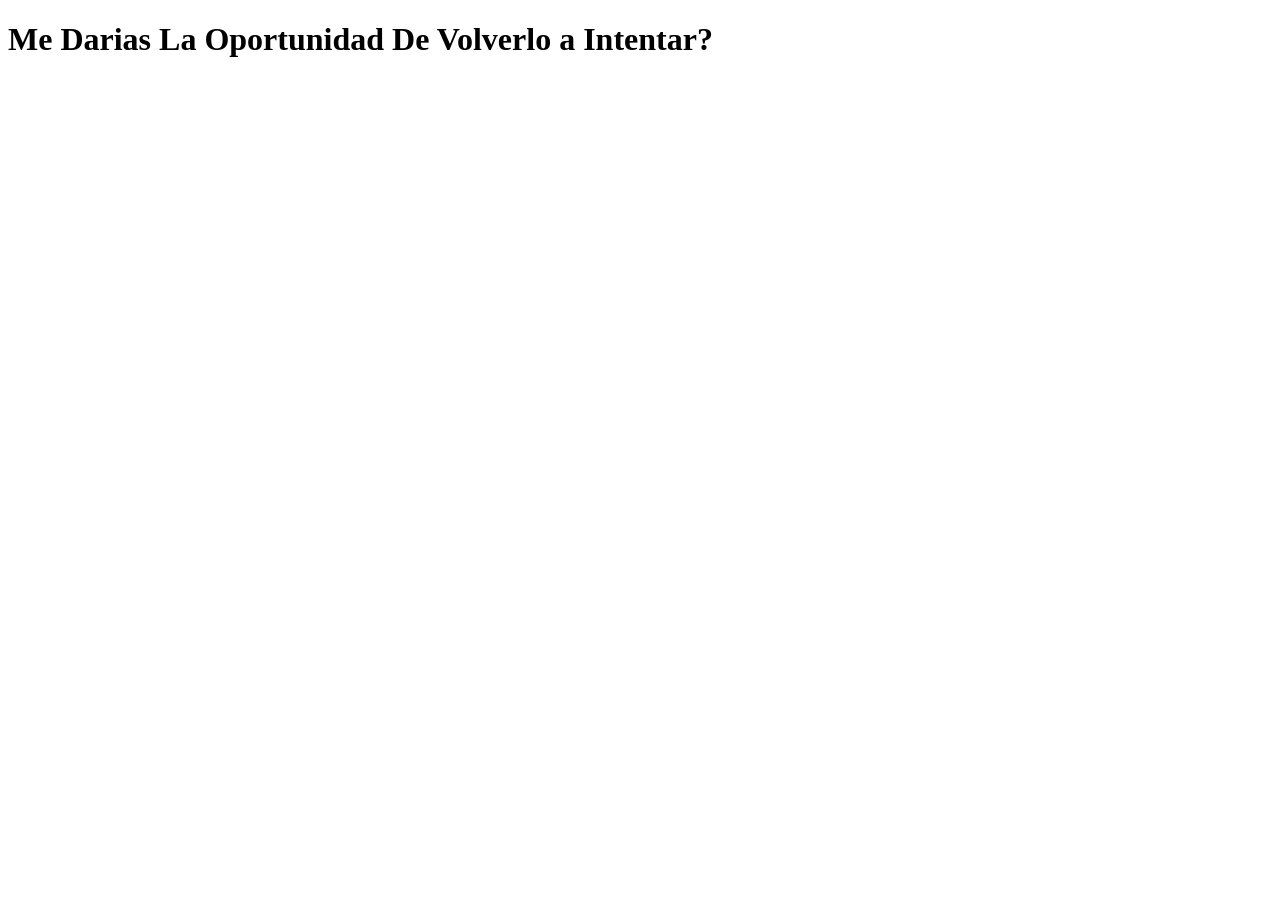
==== flower.html @ af06d71d "initial commit" ====
<!DOCTYPE html>
<html lang="es">
  <head>
    <meta charset="UTF-8" />
    <meta http-equiv="X-UA-Compatible" content="IE=edge" />
    <meta name="viewport" content="width=device-width, initial-scale=1.0" />
    <link rel="stylesheet" href="css/main.css" />
    <link rel="icon" href="img/flowers.png" type="image/x-icon" />
    <title>Jazmin</title>
  </head>
  <body class="container">
    <audio src="sound/algo así (remix) - paopao, Mora (video oficial).mp3" autoplay></audio>
    <div id="lyrics">
     
    </div>
    <h1 class="titulo">Me Darias La Oportunidad De Volverlo a Intentar?</h1>
  
    <div class="night"></div>
    <div class="flowers">
      <div class="flower flower--1">
        <div class="flower__leafs flower__leafs--1">
          <div class="flower__leaf flower__leaf--1"></div>
          <div class="flower__leaf flower__leaf--2"></div>
          <div class="flower__leaf flower__leaf--3"></div>
          <div class="flower__leaf flower__leaf--4"></div>
          <div class="flower__white-circle"></div>

          <div class="flower__light flower__light--1"></div>
          <div class="flower__light flower__light--2"></div>
          <div class="flower__light flower__light--3"></div>
          <div class="flower__light flower__light--4"></div>
          <div class="flower__light flower__light--5"></div>
          <div class="flower__light flower__light--6"></div>
          <div class="flower__light flower__light--7"></div>
          <div class="flower__light flower__light--8"></div>
        </div>
        <div class="flower__line">
          <div class="flower__line__leaf flower__line__leaf--1"></div>
          <div class="flower__line__leaf flower__line__leaf--2"></div>
          <div class="flower__line__leaf flower__line__leaf--3"></div>
          <div class="flower__line__leaf flower__line__leaf--4"></div>
          <div class="flower__line__leaf flower__line__leaf--5"></div>
          <div class="flower__line__leaf flower__line__leaf--6"></div>
        </div>
      </div>

      <div class="flower flower--2">
        <div class="flower__leafs flower__leafs--2">
          <div class="flower__leaf flower__leaf--1"></div>
          <div class="flower__leaf flower__leaf--2"></div>
          <div class="flower__leaf flower__leaf--3"></div>
          <div class="flower__leaf flower__leaf--4"></div>
          <div class="flower__white-circle"></div>

          <div class="flower__light flower__light--1"></div>
          <div class="flower__light flower__light--2"></div>
          <div class="flower__light flower__light--3"></div>
          <div class="flower__light flower__light--4"></div>
          <div class="flower__light flower__light--5"></div>
          <div class="flower__light flower__light--6"></div>
          <div class="flower__light flower__light--7"></div>
          <div class="flower__light flower__light--8"></div>
        </div>
        <div class="flower__line">
          <div class="flower__line__leaf flower__line__leaf--1"></div>
          <div class="flower__line__leaf flower__line__leaf--2"></div>
          <div class="flower__line__leaf flower__line__leaf--3"></div>
          <div class="flower__line__leaf flower__line__leaf--4"></div>
        </div>
      </div>

      <div class="flower flower--3">
        <div class="flower__leafs flower__leafs--3">
          <div class="flower__leaf flower__leaf--1"></div>
          <div class="flower__leaf flower__leaf--2"></div>
          <div class="flower__leaf flower__leaf--3"></div>
          <div class="flower__leaf flower__leaf--4"></div>
          <div class="flower__white-circle"></div>

          <div class="flower__light flower__light--1"></div>
          <div class="flower__light flower__light--2"></div>
          <div class="flower__light flower__light--3"></div>
          <div class="flower__light flower__light--4"></div>
          <div class="flower__light flower__light--5"></div>
          <div class="flower__light flower__light--6"></div>
          <div class="flower__light flower__light--7"></div>
          <div class="flower__light flower__light--8"></div>
        </div>
        <div class="flower__line">
          <div class="flower__line__leaf flower__line__leaf--1"></div>
          <div class="flower__line__leaf flower__line__leaf--2"></div>
          <div class="flower__line__leaf flower__line__leaf--3"></div>
          <div class="flower__line__leaf flower__line__leaf--4"></div>
        </div>
      </div>

      <div class="grow-ans" style="--d: 1.2s">
        <div class="flower__g-long">
          <div class="flower__g-long__top"></div>
          <div class="flower__g-long__bottom"></div>
        </div>
      </div>

      <div class="growing-grass">
        <div class="flower__grass flower__grass--1">
          <div class="flower__grass--top"></div>
          <div class="flower__grass--bottom"></div>
          <div class="flower__grass__leaf flower__grass__leaf--1"></div>
          <div class="flower__grass__leaf flower__grass__leaf--2"></div>
          <div class="flower__grass__leaf flower__grass__leaf--3"></div>
          <div class="flower__grass__leaf flower__grass__leaf--4"></div>
          <div class="flower__grass__leaf flower__grass__leaf--5"></div>
          <div class="flower__grass__leaf flower__grass__leaf--6"></div>
          <div class="flower__grass__leaf flower__grass__leaf--7"></div>
          <div class="flower__grass__leaf flower__grass__leaf--8"></div>
          <div class="flower__grass__overlay"></div>
        </div>
      </div>

      <div class="growing-grass">
        <div class="flower__grass flower__grass--2">
          <div class="flower__grass--top"></div>
          <div class="flower__grass--bottom"></div>
          <div class="flower__grass__leaf flower__grass__leaf--1"></div>
          <div class="flower__grass__leaf flower__grass__leaf--2"></div>
          <div class="flower__grass__leaf flower__grass__leaf--3"></div>
          <div class="flower__grass__leaf flower__grass__leaf--4"></div>
          <div class="flower__grass__leaf flower__grass__leaf--5"></div>
          <div class="flower__grass__leaf flower__grass__leaf--6"></div>
          <div class="flower__grass__leaf flower__grass__leaf--7"></div>
          <div class="flower__grass__leaf flower__grass__leaf--8"></div>
          <div class="flower__grass__overlay"></div>
        </div>
      </div>

      <div class="grow-ans" style="--d: 2.4s">
        <div class="flower__g-right flower__g-right--1">
          <div class="leaf"></div>
        </div>
      </div>

      <div class="grow-ans" style="--d: 2.8s">
        <div class="flower__g-right flower__g-right--2">
          <div class="leaf"></div>
        </div>
      </div>

      <div class="grow-ans" style="--d: 2.8s">
        <div class="flower__g-front">
          <div
            class="flower__g-front__leaf-wrapper flower__g-front__leaf-wrapper--1"
          >
            <div class="flower__g-front__leaf"></div>
          </div>
          <div
            class="flower__g-front__leaf-wrapper flower__g-front__leaf-wrapper--2"
          >
            <div class="flower__g-front__leaf"></div>
          </div>
          <div
            class="flower__g-front__leaf-wrapper flower__g-front__leaf-wrapper--3"
          >
            <div class="flower__g-front__leaf"></div>
          </div>
          <div
            class="flower__g-front__leaf-wrapper flower__g-front__leaf-wrapper--4"
          >
            <div class="flower__g-front__leaf"></div>
          </div>
          <div
            class="flower__g-front__leaf-wrapper flower__g-front__leaf-wrapper--5"
          >
            <div class="flower__g-front__leaf"></div>
          </div>
          <div
            class="flower__g-front__leaf-wrapper flower__g-front__leaf-wrapper--6"
          >
            <div class="flower__g-front__leaf"></div>
          </div>
          <div
            class="flower__g-front__leaf-wrapper flower__g-front__leaf-wrapper--7"
          >
            <div class="flower__g-front__leaf"></div>
          </div>
          <div
            class="flower__g-front__leaf-wrapper flower__g-front__leaf-wrapper--8"
          >
            <div class="flower__g-front__leaf"></div>
          </div>
          <div class="flower__g-front__line"></div>
        </div>
      </div>

      <div class="grow-ans" style="--d: 3.2s">
        <div class="flower__g-fr">
          <div class="leaf"></div>
          <div class="flower__g-fr__leaf flower__g-fr__leaf--1"></div>
          <div class="flower__g-fr__leaf flower__g-fr__leaf--2"></div>
          <div class="flower__g-fr__leaf flower__g-fr__leaf--3"></div>
          <div class="flower__g-fr__leaf flower__g-fr__leaf--4"></div>
          <div class="flower__g-fr__leaf flower__g-fr__leaf--5"></div>
          <div class="flower__g-fr__leaf flower__g-fr__leaf--6"></div>
          <div class="flower__g-fr__leaf flower__g-fr__leaf--7"></div>
          <div class="flower__g-fr__leaf flower__g-fr__leaf--8"></div>
        </div>
      </div>

      <div class="long-g long-g--0">
        <div class="grow-ans" style="--d: 3s">
          <div class="leaf leaf--0"></div>
        </div>
        <div class="grow-ans" style="--d: 2.2s">
          <div class="leaf leaf--1"></div>
        </div>
        <div class="grow-ans" style="--d: 3.4s">
          <div class="leaf leaf--2"></div>
        </div>
        <div class="grow-ans" style="--d: 3.6s">
          <div class="leaf leaf--3"></div>
        </div>
      </div>

      <div class="long-g long-g--1">
        <div class="grow-ans" style="--d: 3.6s">
          <div class="leaf leaf--0"></div>
        </div>
        <div class="grow-ans" style="--d: 3.8s">
          <div class="leaf leaf--1"></div>
        </div>
        <div class="grow-ans" style="--d: 4s">
          <div class="leaf leaf--2"></div>
        </div>
        <div class="grow-ans" style="--d: 4.2s">
          <div class="leaf leaf--3"></div>
        </div>
      </div>

      <div class="long-g long-g--2">
        <div class="grow-ans" style="--d: 4s">
          <div class="leaf leaf--0"></div>
        </div>
        <div class="grow-ans" style="--d: 4.2s">
          <div class="leaf leaf--1"></div>
        </div>
        <div class="grow-ans" style="--d: 4.4s">
          <div class="leaf leaf--2"></div>
        </div>
        <div class="grow-ans" style="--d: 4.6s">
          <div class="leaf leaf--3"></div>
        </div>
      </div>

      <div class="long-g long-g--3">
        <div class="grow-ans" style="--d: 4s">
          <div class="leaf leaf--0"></div>
        </div>
        <div class="grow-ans" style="--d: 4.2s">
          <div class="leaf leaf--1"></div>
        </div>
        <div class="grow-ans" style="--d: 3s">
          <div class="leaf leaf--2"></div>
        </div>
        <div class="grow-ans" style="--d: 3.6s">
          <div class="leaf leaf--3"></div>
        </div>
      </div>

      <div class="long-g long-g--4">
        <div class="grow-ans" style="--d: 4s">
          <div class="leaf leaf--0"></div>
        </div>
        <div class="grow-ans" style="--d: 4.2s">
          <div class="leaf leaf--1"></div>
        </div>
        <div class="grow-ans" style="--d: 3s">
          <div class="leaf leaf--2"></div>
        </div>
        <div class="grow-ans" style="--d: 3.6s">
          <div class="leaf leaf--3"></div>
        </div>
      </div>

      <div class="long-g long-g--5">
        <div class="grow-ans" style="--d: 4s">
          <div class="leaf leaf--0"></div>
        </div>
        <div class="grow-ans" style="--d: 4.2s">
          <div class="leaf leaf--1"></div>
        </div>
        <div class="grow-ans" style="--d: 3s">
          <div class="leaf leaf--2"></div>
        </div>
        <div class="grow-ans" style="--d: 3.6s">
          <div class="leaf leaf--3"></div>
        </div>
      </div>

      <div class="long-g long-g--6">
        <div class="grow-ans" style="--d: 4.2s">
          <div class="leaf leaf--0"></div>
        </div>
        <div class="grow-ans" style="--d: 4.4s">
          <div class="leaf leaf--1"></div>
        </div>
        <div class="grow-ans" style="--d: 4.6s">
          <div class="leaf leaf--2"></div>
        </div>
        <div class="grow-ans" style="--d: 4.8s">
          <div class="leaf leaf--3"></div>
        </div>
      </div>

      <div class="long-g long-g--7">
        <div class="grow-ans" style="--d: 3s">
          <div class="leaf leaf--0"></div>
        </div>
        <div class="grow-ans" style="--d: 3.2s">
          <div class="leaf leaf--1"></div>
        </div>
        <div class="grow-ans" style="--d: 3.5s">
          <div class="leaf leaf--2"></div>
        </div>
        <div class="grow-ans" style="--d: 3.6s">
          <div class="leaf leaf--3"></div>
        </div>
      </div>
    </div>
    <script src="anim.js"></script>
    <script src="main.js"></script>
  </body>
</html>
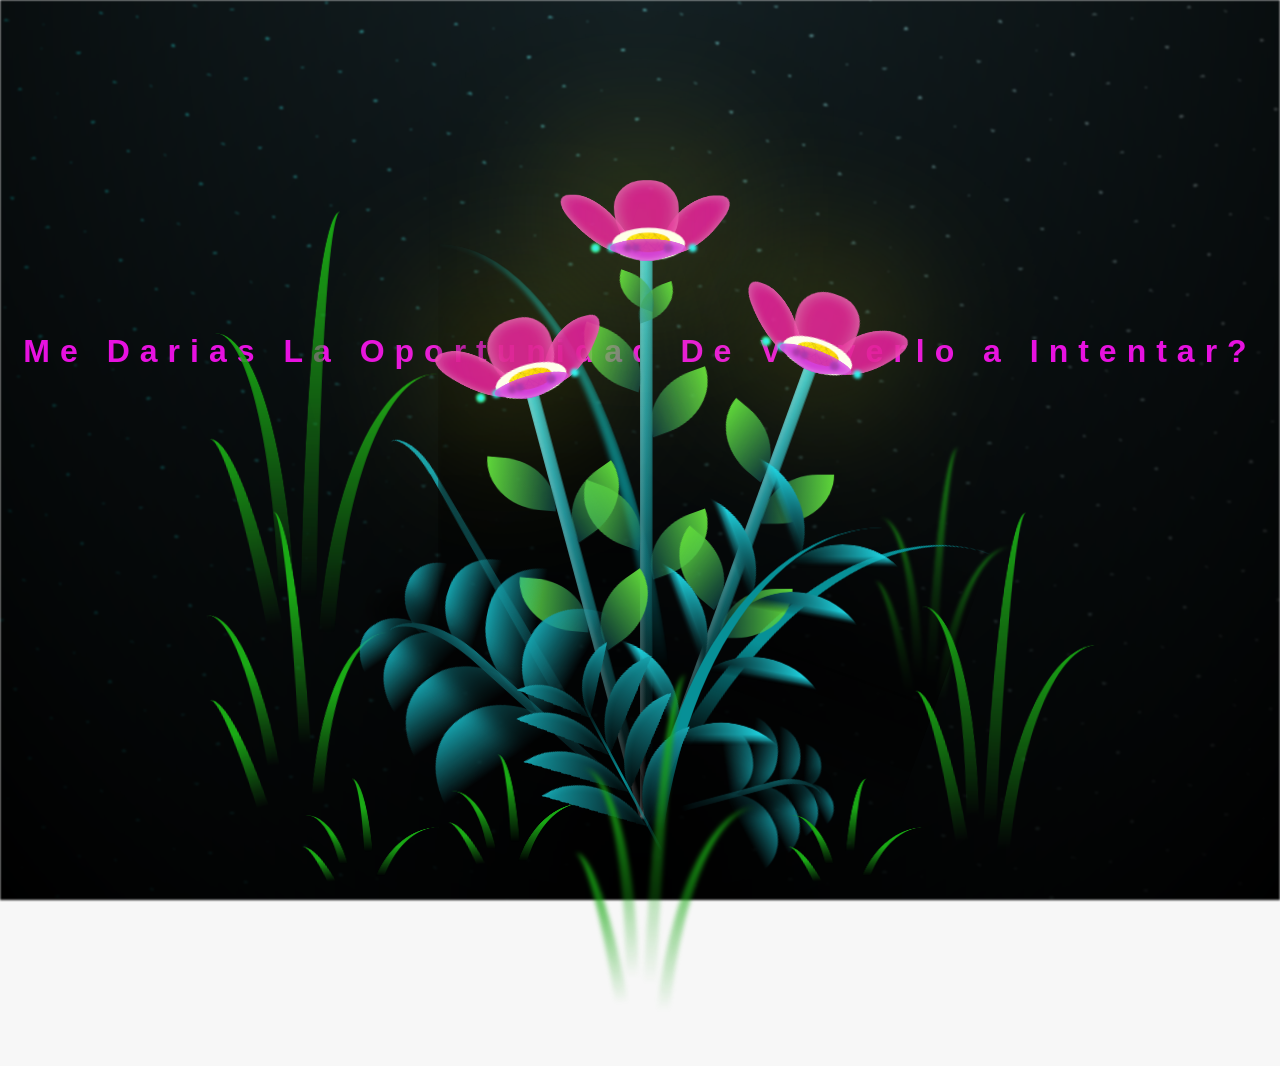
==== commit bb02d7ad: "Jaz" ====
--- a/flower.html
+++ b/flower.html
@@ -4,7 +4,7 @@
     <meta charset="UTF-8" />
     <meta http-equiv="X-UA-Compatible" content="IE=edge" />
     <meta name="viewport" content="width=device-width, initial-scale=1.0" />
-    <link rel="stylesheet" href="css/main.css" />
+    <link rel="stylesheet" href="main.css" />
     <link rel="icon" href="img/flowers.png" type="image/x-icon" />
     <title>Jazmin</title>
   </head>
--- a/main.css
+++ b/main.css
@@ -0,0 +1,1659 @@
+*,
+*::after,
+*::before {
+  padding: 0;
+  margin: 0;
+  box-sizing: border-box;
+}
+
+:root {
+  --dark-color: #000;
+}
+
+body {
+  display: flex;
+  align-items: flex-end;
+  justify-content: center;
+  min-height: 100vh;
+  background-color: var(--dark-color);
+  overflow: hidden;
+  perspective: 1000px;
+}
+
+#lyrics {
+  font-size: 28px;
+  font-family: "Franklin Gothic Medium", "Arial Narrow", Arial, sans-serif;
+  color: white;
+  position: absolute;
+  margin-bottom: 20%;
+  z-index: 1;
+  font-weight: bold;
+  letter-spacing: 4px;
+}
+@media only screen and (max-width: 600px) {
+  /* Estilos específicos para dispositivos con un ancho máximo de 600px */
+  #lyrics {
+      font-size: 14px; /* Reduce el tamaño del texto para dispositivos más pequeños */
+      margin-bottom: 530px;
+      letter-spacing: 3px;
+  }
+
+}
+.titulo {
+  margin-bottom: 525px;
+  font-family: "Arial Narrow", Arial, sans-serif;
+  color: rgb(231, 17, 224);
+  position: absolute;
+  font-weight: bold;
+  letter-spacing: 10px;
+  opacity: 0;
+  animation: fadeIn 3s ease-in-out forwards;
+  text-align: center;
+}
+@keyframes fadeIn {
+  from {
+    opacity: 0;
+  }
+  to {
+    opacity: 1;
+  }
+}
+
+.night {
+  z-index: -1;
+  position: absolute;
+  left: 50%;
+  top: 0;
+  transform: translateX(-50%);
+  width: 100%;
+  height: 100%;
+  filter: blur(0.1vmin);
+  background-image: radial-gradient(
+      ellipse at top,
+      transparent 0%,
+      var(--dark-color)
+    ),
+    radial-gradient(
+      ellipse at bottom,
+      var(--dark-color),
+      rgba(145, 233, 255, 0.2)
+    ),
+    repeating-linear-gradient(
+      220deg,
+      rgb(0, 0, 0) 0px,
+      rgb(0, 0, 0) 19px,
+      transparent 19px,
+      transparent 22px
+    ),
+    repeating-linear-gradient(
+      189deg,
+      rgb(0, 0, 0) 0px,
+      rgb(0, 0, 0) 19px,
+      transparent 19px,
+      transparent 22px
+    ),
+    repeating-linear-gradient(
+      148deg,
+      rgb(0, 0, 0) 0px,
+      rgb(0, 0, 0) 19px,
+      transparent 19px,
+      transparent 22px
+    ),
+    linear-gradient(90deg, rgb(0, 255, 250), rgb(240, 240, 240));
+}
+
+.flowers {
+  position: relative;
+  transform: scale(0.9);
+  /*margin-bottom: 100px;
+  */
+}
+
+@media only screen and (max-width: 600px) {
+  /* Estilos específicos para dispositivos con un ancho máximo de 600px */
+.flowers {
+      font-size: 14px;
+      margin-bottom: 35%;
+      letter-spacing: 3px;
+      transform: scale(1.0);
+}
+
+}
+
+.flower {
+  position: absolute;
+  bottom: 10vmin;
+  transform-origin: bottom center;
+  z-index: 10;
+  --fl-speed: 0.8s;
+}
+.flower--1 {
+  -webkit-animation: moving-flower-1 4s linear infinite;
+  animation: moving-flower-1 4s linear infinite;
+}
+.flower--1 .flower__line {
+  height: 70vmin;
+  -webkit-animation-delay: 0.3s;
+  animation-delay: 0.3s;
+}
+.flower--1 .flower__line__leaf--1 {
+  -webkit-animation: blooming-leaf-right var(--fl-speed) 1.6s backwards;
+  animation: blooming-leaf-right var(--fl-speed) 1.6s backwards;
+}
+.flower--1 .flower__line__leaf--2 {
+  -webkit-animation: blooming-leaf-right var(--fl-speed) 1.4s backwards;
+  animation: blooming-leaf-right var(--fl-speed) 1.4s backwards;
+}
+.flower--1 .flower__line__leaf--3 {
+  -webkit-animation: blooming-leaf-left var(--fl-speed) 1.2s backwards;
+  animation: blooming-leaf-left var(--fl-speed) 1.2s backwards;
+}
+.flower--1 .flower__line__leaf--4 {
+  -webkit-animation: blooming-leaf-left var(--fl-speed) 1s backwards;
+  animation: blooming-leaf-left var(--fl-speed) 1s backwards;
+}
+.flower--1 .flower__line__leaf--5 {
+  -webkit-animation: blooming-leaf-right var(--fl-speed) 1.8s backwards;
+  animation: blooming-leaf-right var(--fl-speed) 1.8s backwards;
+}
+.flower--1 .flower__line__leaf--6 {
+  -webkit-animation: blooming-leaf-left var(--fl-speed) 2s backwards;
+  animation: blooming-leaf-left var(--fl-speed) 2s backwards;
+}
+.flower--2 {
+  left: 50%;
+  transform: rotate(20deg);
+  -webkit-animation: moving-flower-2 4s linear infinite;
+  animation: moving-flower-2 4s linear infinite;
+}
+.flower--2 .flower__line {
+  height: 60vmin;
+  -webkit-animation-delay: 0.6s;
+  animation-delay: 0.6s;
+}
+.flower--2 .flower__line__leaf--1 {
+  -webkit-animation: blooming-leaf-right var(--fl-speed) 1.9s backwards;
+  animation: blooming-leaf-right var(--fl-speed) 1.9s backwards;
+}
+.flower--2 .flower__line__leaf--2 {
+  -webkit-animation: blooming-leaf-right var(--fl-speed) 1.7s backwards;
+  animation: blooming-leaf-right var(--fl-speed) 1.7s backwards;
+}
+.flower--2 .flower__line__leaf--3 {
+  -webkit-animation: blooming-leaf-left var(--fl-speed) 1.5s backwards;
+  animation: blooming-leaf-left var(--fl-speed) 1.5s backwards;
+}
+.flower--2 .flower__line__leaf--4 {
+  -webkit-animation: blooming-leaf-left var(--fl-speed) 1.3s backwards;
+  animation: blooming-leaf-left var(--fl-speed) 1.3s backwards;
+}
+.flower--3 {
+  left: 50%;
+  transform: rotate(-15deg);
+  -webkit-animation: moving-flower-3 4s linear infinite;
+  animation: moving-flower-3 4s linear infinite;
+}
+.flower--3 .flower__line {
+  -webkit-animation-delay: 0.9s;
+  animation-delay: 0.9s;
+}
+.flower--3 .flower__line__leaf--1 {
+  -webkit-animation: blooming-leaf-right var(--fl-speed) 2.5s backwards;
+  animation: blooming-leaf-right var(--fl-speed) 2.5s backwards;
+}
+.flower--3 .flower__line__leaf--2 {
+  -webkit-animation: blooming-leaf-right var(--fl-speed) 2.3s backwards;
+  animation: blooming-leaf-right var(--fl-speed) 2.3s backwards;
+}
+.flower--3 .flower__line__leaf--3 {
+  -webkit-animation: blooming-leaf-left var(--fl-speed) 2.1s backwards;
+  animation: blooming-leaf-left var(--fl-speed) 2.1s backwards;
+}
+.flower--3 .flower__line__leaf--4 {
+  -webkit-animation: blooming-leaf-left var(--fl-speed) 1.9s backwards;
+  animation: blooming-leaf-left var(--fl-speed) 1.9s backwards;
+}
+.flower__leafs {
+  position: relative;
+  -webkit-animation: blooming-flower 2s backwards;
+  animation: blooming-flower 2s backwards;
+}
+.flower__leafs--1 {
+  -webkit-animation-delay: 1.1s;
+  animation-delay: 1.1s;
+}
+.flower__leafs--2 {
+  -webkit-animation-delay: 1.4s;
+  animation-delay: 1.4s;
+}
+.flower__leafs--3 {
+  -webkit-animation-delay: 1.7s;
+  animation-delay: 1.7s;
+}
+.flower__leafs::after {
+  content: "";
+  position: absolute;
+  left: 0;
+  top: 0;
+  transform: translate(-50%, -100%);
+  width: 8vmin;
+  height: 8vmin;
+  background-color: #f9fd25;
+  /* background-color: #fd2525; */
+  filter: blur(10vmin);
+}
+.flower__leaf {
+  position: absolute;
+  bottom: 0;
+  left: 50%;
+  width: 8vmin;
+  height: 11vmin;
+  border-radius: 51% 49% 47% 53%/44% 45% 55% 69%;
+  background-color: #253bfd;
+  background-color: #e00ea1;
+  transform-origin: bottom center;
+  opacity: 0.9;
+  box-shadow: inset 0 0 2vmin rgba(255, 255, 255, 0.5);
+}
+.flower__leaf--1 {
+  transform: translate(-10%, 1%) rotateY(40deg) rotateX(-50deg);
+}
+.flower__leaf--2 {
+  transform: translate(-50%, -4%) rotateX(40deg);
+}
+.flower__leaf--3 {
+  transform: translate(-90%, 0%) rotateY(45deg) rotateX(50deg);
+}
+.flower__leaf--4 {
+  width: 8vmin;
+  height: 8vmin;
+  transform-origin: bottom left;
+  border-radius: 4vmin 10vmin 4vmin 4vmin;
+  transform: translate(0%, 18%) rotateX(70deg) rotate(-43deg);
+  background-color: #ca0ed4;
+  z-index: 1;
+  opacity: 0.8;
+}
+.flower__white-circle {
+  position: absolute;
+  left: -3.5vmin;
+  top: -3vmin;
+  width: 9vmin;
+  height: 4vmin;
+  border-radius: 50%;
+  background-color: #fff;
+}
+.flower__white-circle::after {
+  content: "";
+  position: absolute;
+  left: 50%;
+  top: 45%;
+  transform: translate(-50%, -50%);
+  width: 60%;
+  height: 60%;
+  border-radius: inherit;
+  background-image: repeating-linear-gradient(
+      135deg,
+      rgba(0, 0, 0, 0.03) 0px,
+      rgba(0, 0, 0, 0.03) 1px,
+      transparent 1px,
+      transparent 12px
+    ),
+    repeating-linear-gradient(
+      45deg,
+      rgba(0, 0, 0, 0.03) 0px,
+      rgba(0, 0, 0, 0.03) 1px,
+      transparent 1px,
+      transparent 12px
+    ),
+    repeating-linear-gradient(
+      67.5deg,
+      rgba(0, 0, 0, 0.03) 0px,
+      rgba(0, 0, 0, 0.03) 1px,
+      transparent 1px,
+      transparent 12px
+    ),
+    repeating-linear-gradient(
+      135deg,
+      rgba(0, 0, 0, 0.03) 0px,
+      rgba(0, 0, 0, 0.03) 1px,
+      transparent 1px,
+      transparent 12px
+    ),
+    repeating-linear-gradient(
+      45deg,
+      rgba(0, 0, 0, 0.03) 0px,
+      rgba(0, 0, 0, 0.03) 1px,
+      transparent 1px,
+      transparent 12px
+    ),
+    repeating-linear-gradient(
+      112.5deg,
+      rgba(0, 0, 0, 0.03) 0px,
+      rgba(0, 0, 0, 0.03) 1px,
+      transparent 1px,
+      transparent 12px
+    ),
+    repeating-linear-gradient(
+      112.5deg,
+      rgba(0, 0, 0, 0.03) 0px,
+      rgba(0, 0, 0, 0.03) 1px,
+      transparent 1px,
+      transparent 12px
+    ),
+    repeating-linear-gradient(
+      45deg,
+      rgba(0, 0, 0, 0.03) 0px,
+      rgba(0, 0, 0, 0.03) 1px,
+      transparent 1px,
+      transparent 12px
+    ),
+    repeating-linear-gradient(
+      22.5deg,
+      rgba(0, 0, 0, 0.03) 0px,
+      rgba(0, 0, 0, 0.03) 1px,
+      transparent 1px,
+      transparent 12px
+    ),
+    repeating-linear-gradient(
+      45deg,
+      rgba(0, 0, 0, 0.03) 0px,
+      rgba(0, 0, 0, 0.03) 1px,
+      transparent 1px,
+      transparent 12px
+    ),
+    repeating-linear-gradient(
+      22.5deg,
+      rgba(0, 0, 0, 0.03) 0px,
+      rgba(0, 0, 0, 0.03) 1px,
+      transparent 1px,
+      transparent 12px
+    ),
+    repeating-linear-gradient(
+      135deg,
+      rgba(0, 0, 0, 0.03) 0px,
+      rgba(0, 0, 0, 0.03) 1px,
+      transparent 1px,
+      transparent 12px
+    ),
+    repeating-linear-gradient(
+      157.5deg,
+      rgba(0, 0, 0, 0.03) 0px,
+      rgba(0, 0, 0, 0.03) 1px,
+      transparent 1px,
+      transparent 12px
+    ),
+    repeating-linear-gradient(
+      67.5deg,
+      rgba(0, 0, 0, 0.03) 0px,
+      rgba(0, 0, 0, 0.03) 1px,
+      transparent 1px,
+      transparent 12px
+    ),
+    repeating-linear-gradient(
+      67.5deg,
+      rgba(0, 0, 0, 0.03) 0px,
+      rgba(0, 0, 0, 0.03) 1px,
+      transparent 1px,
+      transparent 12px
+    ),
+    linear-gradient(90deg, rgb(255, 235, 18), rgb(255, 206, 0));
+}
+.flower__line {
+  height: 55vmin;
+  width: 1.5vmin;
+  background-image: linear-gradient(
+      to left,
+      rgba(0, 0, 0, 0.2),
+      transparent,
+      rgba(255, 255, 255, 0.2)
+    ),
+    linear-gradient(to top, transparent 10%, #14757a, #39c6d6);
+  box-shadow: inset 0 0 2px rgba(0, 0, 0, 0.5);
+  -webkit-animation: grow-flower-tree 4s backwards;
+  animation: grow-flower-tree 4s backwards;
+}
+.flower__line__leaf {
+  --w: 7vmin;
+  --h: calc(var(--w) + 2vmin);
+  position: absolute;
+  top: 20%;
+  left: 90%;
+  width: var(--w);
+  height: var(--h);
+  border-top-right-radius: var(--h);
+  border-bottom-left-radius: var(--h);
+  background-image: linear-gradient(to top, rgba(20, 117, 122, 0.4), #5ed639);
+}
+.flower__line__leaf--1 {
+  transform: rotate(70deg) rotateY(30deg);
+}
+.flower__line__leaf--2 {
+  top: 45%;
+  transform: rotate(70deg) rotateY(30deg);
+}
+.flower__line__leaf--3,
+.flower__line__leaf--4,
+.flower__line__leaf--6 {
+  border-top-right-radius: 0;
+  border-bottom-left-radius: 0;
+  border-top-left-radius: var(--h);
+  border-bottom-right-radius: var(--h);
+  left: -460%;
+  top: 12%;
+  transform: rotate(-70deg) rotateY(30deg);
+}
+.flower__line__leaf--4 {
+  top: 40%;
+}
+.flower__line__leaf--5 {
+  top: 0;
+  transform-origin: left;
+  transform: rotate(70deg) rotateY(30deg) scale(0.6);
+}
+.flower__line__leaf--6 {
+  top: -2%;
+  left: -450%;
+  transform-origin: right;
+  transform: rotate(-70deg) rotateY(30deg) scale(0.6);
+}
+.flower__light {
+  position: absolute;
+  bottom: 0vmin;
+  width: 1vmin;
+  height: 1vmin;
+  background-color: rgb(40, 222, 16);
+  border-radius: 50%;
+  filter: blur(0.2vmin);
+  -webkit-animation: light-ans 4s linear infinite backwards;
+  animation: light-ans 4s linear infinite backwards;
+}
+.flower__light:nth-child(odd) {
+  background-color: #23f0ff;
+}
+.flower__light--1 {
+  left: -2vmin;
+  -webkit-animation-delay: 1s;
+  animation-delay: 1s;
+}
+.flower__light--2 {
+  left: 3vmin;
+  -webkit-animation-delay: 0.5s;
+  animation-delay: 0.5s;
+}
+.flower__light--3 {
+  left: -6vmin;
+  -webkit-animation-delay: 0.3s;
+  animation-delay: 0.3s;
+}
+.flower__light--4 {
+  left: 6vmin;
+  -webkit-animation-delay: 0.9s;
+  animation-delay: 0.9s;
+}
+.flower__light--5 {
+  left: -1vmin;
+  -webkit-animation-delay: 1.5s;
+  animation-delay: 1.5s;
+}
+.flower__light--6 {
+  left: -4vmin;
+  -webkit-animation-delay: 3s;
+  animation-delay: 3s;
+}
+.flower__light--7 {
+  left: 3vmin;
+  -webkit-animation-delay: 2s;
+  animation-delay: 2s;
+}
+.flower__light--8 {
+  left: -6vmin;
+  -webkit-animation-delay: 3.5s;
+  animation-delay: 3.5s;
+}
+.flower__grass {
+  --c: #159faa;
+  --line-w: 1.5vmin;
+  position: absolute;
+  bottom: 12vmin;
+  left: -7vmin;
+  display: flex;
+  flex-direction: column;
+  align-items: flex-end;
+  z-index: 20;
+  transform-origin: bottom center;
+  transform: rotate(-48deg) rotateY(40deg);
+}
+.flower__grass--1 {
+  -webkit-animation: moving-grass 2s linear infinite;
+  animation: moving-grass 2s linear infinite;
+}
+.flower__grass--2 {
+  left: 2vmin;
+  bottom: 10vmin;
+  transform: scale(0.5) rotate(75deg) rotateX(10deg) rotateY(-200deg);
+  opacity: 0.8;
+  z-index: 0;
+  -webkit-animation: moving-grass--2 1.5s linear infinite;
+  animation: moving-grass--2 1.5s linear infinite;
+}
+.flower__grass--top {
+  width: 7vmin;
+  height: 10vmin;
+  border-top-right-radius: 100%;
+  border-right: var(--line-w) solid var(--c);
+  transform-origin: bottom center;
+  transform: rotate(-2deg);
+}
+.flower__grass--bottom {
+  margin-top: -2px;
+  width: var(--line-w);
+  height: 25vmin;
+  background-image: linear-gradient(to top, transparent, var(--c));
+}
+.flower__grass__leaf {
+  --size: 10vmin;
+  position: absolute;
+  width: calc(var(--size) * 2.1);
+  height: var(--size);
+  border-top-left-radius: var(--size);
+  border-top-right-radius: var(--size);
+  background-image: linear-gradient(
+    to top,
+    transparent,
+    transparent 30%,
+    var(--c)
+  );
+  z-index: 100;
+}
+.flower__grass__leaf--1 {
+  top: -6%;
+  left: 30%;
+  --size: 6vmin;
+  transform: rotate(-20deg);
+  -webkit-animation: growing-grass-ans--1 2s 2.6s backwards;
+  animation: growing-grass-ans--1 2s 2.6s backwards;
+}
+@-webkit-keyframes growing-grass-ans--1 {
+  0% {
+    transform-origin: bottom left;
+    transform: rotate(-20deg) scale(0);
+  }
+}
+@keyframes growing-grass-ans--1 {
+  0% {
+    transform-origin: bottom left;
+    transform: rotate(-20deg) scale(0);
+  }
+}
+.flower__grass__leaf--2 {
+  top: -5%;
+  left: -110%;
+  --size: 6vmin;
+  transform: rotate(10deg);
+  -webkit-animation: growing-grass-ans--2 2s 2.4s linear backwards;
+  animation: growing-grass-ans--2 2s 2.4s linear backwards;
+}
+@-webkit-keyframes growing-grass-ans--2 {
+  0% {
+    transform-origin: bottom right;
+    transform: rotate(10deg) scale(0);
+  }
+}
+@keyframes growing-grass-ans--2 {
+  0% {
+    transform-origin: bottom right;
+    transform: rotate(10deg) scale(0);
+  }
+}
+.flower__grass__leaf--3 {
+  top: 5%;
+  left: 60%;
+  --size: 8vmin;
+  transform: rotate(-18deg) rotateX(-20deg);
+  -webkit-animation: growing-grass-ans--3 2s 2.2s linear backwards;
+  animation: growing-grass-ans--3 2s 2.2s linear backwards;
+}
+@-webkit-keyframes growing-grass-ans--3 {
+  0% {
+    transform-origin: bottom left;
+    transform: rotate(-18deg) rotateX(-20deg) scale(0);
+  }
+}
+@keyframes growing-grass-ans--3 {
+  0% {
+    transform-origin: bottom left;
+    transform: rotate(-18deg) rotateX(-20deg) scale(0);
+  }
+}
+.flower__grass__leaf--4 {
+  top: 6%;
+  left: -135%;
+  --size: 8vmin;
+  transform: rotate(2deg);
+  -webkit-animation: growing-grass-ans--4 2s 2s linear backwards;
+  animation: growing-grass-ans--4 2s 2s linear backwards;
+}
+@-webkit-keyframes growing-grass-ans--4 {
+  0% {
+    transform-origin: bottom right;
+    transform: rotate(2deg) scale(0);
+  }
+}
+@keyframes growing-grass-ans--4 {
+  0% {
+    transform-origin: bottom right;
+    transform: rotate(2deg) scale(0);
+  }
+}
+.flower__grass__leaf--5 {
+  top: 20%;
+  left: 60%;
+  --size: 10vmin;
+  transform: rotate(-24deg) rotateX(-20deg);
+  -webkit-animation: growing-grass-ans--5 2s 1.8s linear backwards;
+  animation: growing-grass-ans--5 2s 1.8s linear backwards;
+}
+@-webkit-keyframes growing-grass-ans--5 {
+  0% {
+    transform-origin: bottom left;
+    transform: rotate(-24deg) rotateX(-20deg) scale(0);
+  }
+}
+@keyframes growing-grass-ans--5 {
+  0% {
+    transform-origin: bottom left;
+    transform: rotate(-24deg) rotateX(-20deg) scale(0);
+  }
+}
+.flower__grass__leaf--6 {
+  top: 22%;
+  left: -180%;
+  --size: 10vmin;
+  transform: rotate(10deg);
+  -webkit-animation: growing-grass-ans--6 2s 1.6s linear backwards;
+  animation: growing-grass-ans--6 2s 1.6s linear backwards;
+}
+@-webkit-keyframes growing-grass-ans--6 {
+  0% {
+    transform-origin: bottom right;
+    transform: rotate(10deg) scale(0);
+  }
+}
+@keyframes growing-grass-ans--6 {
+  0% {
+    transform-origin: bottom right;
+    transform: rotate(10deg) scale(0);
+  }
+}
+.flower__grass__leaf--7 {
+  top: 39%;
+  left: 70%;
+  --size: 10vmin;
+  transform: rotate(-10deg);
+  -webkit-animation: growing-grass-ans--7 2s 1.4s linear backwards;
+  animation: growing-grass-ans--7 2s 1.4s linear backwards;
+}
+@-webkit-keyframes growing-grass-ans--7 {
+  0% {
+    transform-origin: bottom left;
+    transform: rotate(-10deg) scale(0);
+  }
+}
+@keyframes growing-grass-ans--7 {
+  0% {
+    transform-origin: bottom left;
+    transform: rotate(-10deg) scale(0);
+  }
+}
+.flower__grass__leaf--8 {
+  top: 40%;
+  left: -215%;
+  --size: 11vmin;
+  transform: rotate(10deg);
+  -webkit-animation: growing-grass-ans--8 2s 1.2s linear backwards;
+  animation: growing-grass-ans--8 2s 1.2s linear backwards;
+}
+@-webkit-keyframes growing-grass-ans--8 {
+  0% {
+    transform-origin: bottom right;
+    transform: rotate(10deg) scale(0);
+  }
+}
+@keyframes growing-grass-ans--8 {
+  0% {
+    transform-origin: bottom right;
+    transform: rotate(10deg) scale(0);
+  }
+}
+.flower__grass__overlay {
+  position: absolute;
+  top: -10%;
+  right: 0%;
+  width: 100%;
+  height: 100%;
+  background-color: rgba(0, 0, 0, 0.6);
+  filter: blur(1.5vmin);
+  z-index: 100;
+}
+.flower__g-long {
+  --w: 2vmin;
+  --h: 6vmin;
+  --c: #159faa;
+  position: absolute;
+  bottom: 10vmin;
+  left: -3vmin;
+  transform-origin: bottom center;
+  transform: rotate(-30deg) rotateY(-20deg);
+  display: flex;
+  flex-direction: column;
+  align-items: flex-end;
+  -webkit-animation: flower-g-long-ans 3s linear infinite;
+  animation: flower-g-long-ans 3s linear infinite;
+}
+@-webkit-keyframes flower-g-long-ans {
+  0%,
+  100% {
+    transform: rotate(-30deg) rotateY(-20deg);
+  }
+  50% {
+    transform: rotate(-32deg) rotateY(-20deg);
+  }
+}
+@keyframes flower-g-long-ans {
+  0%,
+  100% {
+    transform: rotate(-30deg) rotateY(-20deg);
+  }
+  50% {
+    transform: rotate(-32deg) rotateY(-20deg);
+  }
+}
+.flower__g-long__top {
+  top: calc(var(--h) * -1);
+  width: calc(var(--w) + 1vmin);
+  height: var(--h);
+  border-top-right-radius: 100%;
+  border-right: 0.7vmin solid var(--c);
+  transform: translate(-0.7vmin, 1vmin);
+}
+.flower__g-long__bottom {
+  width: var(--w);
+  height: 50vmin;
+  transform-origin: bottom center;
+  background-image: linear-gradient(to top, transparent 30%, var(--c));
+  box-shadow: inset 0 0 2px rgba(0, 0, 0, 0.5);
+  -webkit-clip-path: polygon(35% 0, 65% 1%, 100% 100%, 0% 100%);
+  clip-path: polygon(35% 0, 65% 1%, 100% 100%, 0% 100%);
+}
+.flower__g-right {
+  position: absolute;
+  bottom: 6vmin;
+  left: -2vmin;
+  transform-origin: bottom left;
+  transform: rotate(20deg);
+}
+.flower__g-right .leaf {
+  width: 30vmin;
+  height: 50vmin;
+  border-top-left-radius: 100%;
+  border-left: 2vmin solid #079097;
+  background-image: linear-gradient(
+    to bottom,
+    transparent,
+    var(--dark-color) 60%
+  );
+  -webkit-mask-image: linear-gradient(to top, transparent 30%, #079097 60%);
+}
+.flower__g-right--1 {
+  -webkit-animation: flower-g-right-ans 2.5s linear infinite;
+  animation: flower-g-right-ans 2.5s linear infinite;
+}
+.flower__g-right--2 {
+  left: 5vmin;
+  transform: rotateY(-180deg);
+  -webkit-animation: flower-g-right-ans--2 3s linear infinite;
+  animation: flower-g-right-ans--2 3s linear infinite;
+}
+.flower__g-right--2 .leaf {
+  height: 75vmin;
+  filter: blur(0.3vmin);
+  opacity: 0.8;
+}
+@-webkit-keyframes flower-g-right-ans {
+  0%,
+  100% {
+    transform: rotate(20deg);
+  }
+  50% {
+    transform: rotate(24deg) rotateX(-20deg);
+  }
+}
+@keyframes flower-g-right-ans {
+  0%,
+  100% {
+    transform: rotate(20deg);
+  }
+  50% {
+    transform: rotate(24deg) rotateX(-20deg);
+  }
+}
+@-webkit-keyframes flower-g-right-ans--2 {
+  0%,
+  100% {
+    transform: rotateY(-180deg) rotate(0deg) rotateX(-20deg);
+  }
+  50% {
+    transform: rotateY(-180deg) rotate(6deg) rotateX(-20deg);
+  }
+}
+@keyframes flower-g-right-ans--2 {
+  0%,
+  100% {
+    transform: rotateY(-180deg) rotate(0deg) rotateX(-20deg);
+  }
+  50% {
+    transform: rotateY(-180deg) rotate(6deg) rotateX(-20deg);
+  }
+}
+.flower__g-front {
+  position: absolute;
+  bottom: 6vmin;
+  left: 2.5vmin;
+  z-index: 100;
+  transform-origin: bottom center;
+  transform: rotate(-28deg) rotateY(30deg) scale(1.04);
+  -webkit-animation: flower__g-front-ans 2s linear infinite;
+  animation: flower__g-front-ans 2s linear infinite;
+}
+@-webkit-keyframes flower__g-front-ans {
+  0%,
+  100% {
+    transform: rotate(-28deg) rotateY(30deg) scale(1.04);
+  }
+  50% {
+    transform: rotate(-35deg) rotateY(40deg) scale(1.04);
+  }
+}
+@keyframes flower__g-front-ans {
+  0%,
+  100% {
+    transform: rotate(-28deg) rotateY(30deg) scale(1.04);
+  }
+  50% {
+    transform: rotate(-35deg) rotateY(40deg) scale(1.04);
+  }
+}
+.flower__g-front__line {
+  width: 0.3vmin;
+  height: 20vmin;
+  background-image: linear-gradient(
+    to top,
+    transparent,
+    #079097,
+    transparent 100%
+  );
+  position: relative;
+}
+.flower__g-front__leaf-wrapper {
+  position: absolute;
+  top: 0;
+  left: 0;
+  transform-origin: bottom left;
+  transform: rotate(10deg);
+}
+.flower__g-front__leaf-wrapper:nth-child(even) {
+  left: 0vmin;
+  transform: rotateY(-180deg) rotate(5deg);
+  -webkit-animation: flower__g-front__leaf-left-ans 1s ease-in backwards;
+  animation: flower__g-front__leaf-left-ans 1s ease-in backwards;
+}
+.flower__g-front__leaf-wrapper:nth-child(odd) {
+  -webkit-animation: flower__g-front__leaf-ans 1s ease-in backwards;
+  animation: flower__g-front__leaf-ans 1s ease-in backwards;
+}
+.flower__g-front__leaf-wrapper--1 {
+  top: -8vmin;
+  transform: scale(0.7);
+  -webkit-animation: flower__g-front__leaf-ans 1s 5.5s ease-in backwards !important;
+  animation: flower__g-front__leaf-ans 1s 5.5s ease-in backwards !important;
+}
+.flower__g-front__leaf-wrapper--2 {
+  top: -8vmin;
+  transform: rotateY(-180deg) scale(0.7) !important;
+  -webkit-animation: flower__g-front__leaf-left-ans-2 1s 4.6s ease-in backwards !important;
+  animation: flower__g-front__leaf-left-ans-2 1s 4.6s ease-in backwards !important;
+}
+.flower__g-front__leaf-wrapper--3 {
+  top: -3vmin;
+  -webkit-animation: flower__g-front__leaf-ans 1s 4.6s ease-in backwards;
+  animation: flower__g-front__leaf-ans 1s 4.6s ease-in backwards;
+}
+.flower__g-front__leaf-wrapper--4 {
+  top: -3vmin;
+  transform: rotateY(-180deg) scale(0.9) !important;
+  -webkit-animation: flower__g-front__leaf-left-ans-2 1s 4.6s ease-in backwards !important;
+  animation: flower__g-front__leaf-left-ans-2 1s 4.6s ease-in backwards !important;
+}
+@-webkit-keyframes flower__g-front__leaf-left-ans-2 {
+  0% {
+    transform: rotateY(-180deg) scale(0);
+  }
+}
+@keyframes flower__g-front__leaf-left-ans-2 {
+  0% {
+    transform: rotateY(-180deg) scale(0);
+  }
+}
+.flower__g-front__leaf-wrapper--5,
+.flower__g-front__leaf-wrapper--6 {
+  top: 2vmin;
+}
+.flower__g-front__leaf-wrapper--7,
+.flower__g-front__leaf-wrapper--8 {
+  top: 6.5vmin;
+}
+.flower__g-front__leaf-wrapper--2 {
+  -webkit-animation-delay: 5.2s !important;
+  animation-delay: 5.2s !important;
+}
+.flower__g-front__leaf-wrapper--3 {
+  -webkit-animation-delay: 4.9s !important;
+  animation-delay: 4.9s !important;
+}
+.flower__g-front__leaf-wrapper--5 {
+  -webkit-animation-delay: 4.3s !important;
+  animation-delay: 4.3s !important;
+}
+.flower__g-front__leaf-wrapper--6 {
+  -webkit-animation-delay: 4.1s !important;
+  animation-delay: 4.1s !important;
+}
+.flower__g-front__leaf-wrapper--7 {
+  -webkit-animation-delay: 3.8s !important;
+  animation-delay: 3.8s !important;
+}
+.flower__g-front__leaf-wrapper--8 {
+  -webkit-animation-delay: 3.5s !important;
+  animation-delay: 3.5s !important;
+}
+@-webkit-keyframes flower__g-front__leaf-ans {
+  0% {
+    transform: rotate(10deg) scale(0);
+  }
+}
+@keyframes flower__g-front__leaf-ans {
+  0% {
+    transform: rotate(10deg) scale(0);
+  }
+}
+@-webkit-keyframes flower__g-front__leaf-left-ans {
+  0% {
+    transform: rotateY(-180deg) rotate(5deg) scale(0);
+  }
+}
+@keyframes flower__g-front__leaf-left-ans {
+  0% {
+    transform: rotateY(-180deg) rotate(5deg) scale(0);
+  }
+}
+.flower__g-front__leaf {
+  width: 10vmin;
+  height: 10vmin;
+  border-radius: 100% 0% 0% 100%/100% 100% 0% 0%;
+  box-shadow: inset 0 2px 1vmin hsla(184deg, 97%, 58%, 0.2);
+  background-image: linear-gradient(
+      to bottom left,
+      transparent,
+      var(--dark-color)
+    ),
+    linear-gradient(to bottom right, #159faa 50%, transparent 50%, transparent);
+  -webkit-mask-image: linear-gradient(
+    to bottom right,
+    #159faa 50%,
+    transparent 50%,
+    transparent
+  );
+  mask-image: linear-gradient(
+    to bottom right,
+    #159faa 50%,
+    transparent 50%,
+    transparent
+  );
+}
+.flower__g-fr {
+  position: absolute;
+  bottom: -4vmin;
+  left: vmin;
+  transform-origin: bottom left;
+  z-index: 10;
+  -webkit-animation: flower__g-fr-ans 2s linear infinite;
+  animation: flower__g-fr-ans 2s linear infinite;
+}
+@-webkit-keyframes flower__g-fr-ans {
+  0%,
+  100% {
+    transform: rotate(2deg);
+  }
+  50% {
+    transform: rotate(4deg);
+  }
+}
+@keyframes flower__g-fr-ans {
+  0%,
+  100% {
+    transform: rotate(2deg);
+  }
+  50% {
+    transform: rotate(4deg);
+  }
+}
+.flower__g-fr .leaf {
+  width: 30vmin;
+  height: 50vmin;
+  border-top-left-radius: 100%;
+  border-left: 2vmin solid #079097;
+  -webkit-mask-image: linear-gradient(to top, transparent 25%, #079097 50%);
+  position: relative;
+  z-index: 1;
+}
+.flower__g-fr__leaf {
+  position: absolute;
+  top: 0;
+  left: 0;
+  width: 10vmin;
+  height: 10vmin;
+  border-radius: 100% 0% 0% 100%/100% 100% 0% 0%;
+  box-shadow: inset 0 2px 1vmin hsla(184deg, 97%, 58%, 0.2);
+  background-image: linear-gradient(
+      to bottom left,
+      transparent,
+      var(--dark-color) 98%
+    ),
+    linear-gradient(to bottom right, #23f0ff 45%, transparent 50%, transparent);
+  -webkit-mask-image: linear-gradient(
+    135deg,
+    #159faa 40%,
+    transparent 50%,
+    transparent
+  );
+}
+.flower__g-fr__leaf--1 {
+  left: 20vmin;
+  transform: rotate(45deg);
+  -webkit-animation: flower__g-fr-leaft-ans-1 0.5s 5.2s linear backwards;
+  animation: flower__g-fr-leaft-ans-1 0.5s 5.2s linear backwards;
+}
+@-webkit-keyframes flower__g-fr-leaft-ans-1 {
+  0% {
+    transform-origin: left;
+    transform: rotate(45deg) scale(0);
+  }
+}
+@keyframes flower__g-fr-leaft-ans-1 {
+  0% {
+    transform-origin: left;
+    transform: rotate(45deg) scale(0);
+  }
+}
+.flower__g-fr__leaf--2 {
+  left: 12vmin;
+  top: -7vmin;
+  transform: rotate(25deg) rotateY(-180deg);
+  -webkit-animation: flower__g-fr-leaft-ans-6 0.5s 5s linear backwards;
+  animation: flower__g-fr-leaft-ans-6 0.5s 5s linear backwards;
+}
+.flower__g-fr__leaf--3 {
+  left: 15vmin;
+  top: 6vmin;
+  transform: rotate(55deg);
+  -webkit-animation: flower__g-fr-leaft-ans-5 0.5s 4.8s linear backwards;
+  animation: flower__g-fr-leaft-ans-5 0.5s 4.8s linear backwards;
+}
+.flower__g-fr__leaf--4 {
+  left: 6vmin;
+  top: -2vmin;
+  transform: rotate(25deg) rotateY(-180deg);
+  -webkit-animation: flower__g-fr-leaft-ans-6 0.5s 4.6s linear backwards;
+  animation: flower__g-fr-leaft-ans-6 0.5s 4.6s linear backwards;
+}
+.flower__g-fr__leaf--5 {
+  left: 10vmin;
+  top: 14vmin;
+  transform: rotate(55deg);
+  -webkit-animation: flower__g-fr-leaft-ans-5 0.5s 4.4s linear backwards;
+  animation: flower__g-fr-leaft-ans-5 0.5s 4.4s linear backwards;
+}
+@-webkit-keyframes flower__g-fr-leaft-ans-5 {
+  0% {
+    transform-origin: left;
+    transform: rotate(55deg) scale(0);
+  }
+}
+@keyframes flower__g-fr-leaft-ans-5 {
+  0% {
+    transform-origin: left;
+    transform: rotate(55deg) scale(0);
+  }
+}
+.flower__g-fr__leaf--6 {
+  left: 0vmin;
+  top: 6vmin;
+  transform: rotate(25deg) rotateY(-180deg);
+  -webkit-animation: flower__g-fr-leaft-ans-6 0.5s 4.2s linear backwards;
+  animation: flower__g-fr-leaft-ans-6 0.5s 4.2s linear backwards;
+}
+@-webkit-keyframes flower__g-fr-leaft-ans-6 {
+  0% {
+    transform-origin: right;
+    transform: rotate(25deg) rotateY(-180deg) scale(0);
+  }
+}
+@keyframes flower__g-fr-leaft-ans-6 {
+  0% {
+    transform-origin: right;
+    transform: rotate(25deg) rotateY(-180deg) scale(0);
+  }
+}
+.flower__g-fr__leaf--7 {
+  left: 5vmin;
+  top: 22vmin;
+  transform: rotate(45deg);
+  -webkit-animation: flower__g-fr-leaft-ans-7 0.5s 4s linear backwards;
+  animation: flower__g-fr-leaft-ans-7 0.5s 4s linear backwards;
+}
+@-webkit-keyframes flower__g-fr-leaft-ans-7 {
+  0% {
+    transform-origin: left;
+    transform: rotate(45deg) scale(0);
+  }
+}
+@keyframes flower__g-fr-leaft-ans-7 {
+  0% {
+    transform-origin: left;
+    transform: rotate(45deg) scale(0);
+  }
+}
+.flower__g-fr__leaf--8 {
+  left: -4vmin;
+  top: 15vmin;
+  transform: rotate(15deg) rotateY(-180deg);
+  -webkit-animation: flower__g-fr-leaft-ans-8 0.5s 3.8s linear backwards;
+  animation: flower__g-fr-leaft-ans-8 0.5s 3.8s linear backwards;
+}
+@-webkit-keyframes flower__g-fr-leaft-ans-8 {
+  0% {
+    transform-origin: right;
+    transform: rotate(15deg) rotateY(-180deg) scale(0);
+  }
+}
+@keyframes flower__g-fr-leaft-ans-8 {
+  0% {
+    transform-origin: right;
+    transform: rotate(15deg) rotateY(-180deg) scale(0);
+  }
+}
+
+.long-g {
+  position: absolute;
+  bottom: 25vmin;
+  left: -42vmin;
+  transform-origin: bottom left;
+}
+.long-g--1 {
+  bottom: 0vmin;
+  transform: scale(0.8) rotate(-5deg);
+}
+.long-g--1 .leaf {
+  -webkit-mask-image: linear-gradient(
+    to top,
+    transparent 40%,
+    #079097 80%
+  ) !important;
+}
+.long-g--1 .leaf--1 {
+  --w: 5vmin;
+  --h: 60vmin;
+  left: -2vmin;
+  transform: rotate(3deg) rotateY(-180deg);
+}
+.long-g--2,
+.long-g--3 {
+  bottom: -3vmin;
+  left: -35vmin;
+  transform-origin: center;
+  transform: scale(0.6) rotateX(60deg);
+}
+.long-g--2 .leaf,
+.long-g--3 .leaf {
+  -webkit-mask-image: linear-gradient(
+    to top,
+    transparent 50%,
+    #079097 80%
+  ) !important;
+}
+.long-g--2 .leaf--1,
+.long-g--3 .leaf--1 {
+  left: -1vmin;
+  transform: rotateY(-180deg);
+}
+.long-g--3 {
+  left: -17vmin;
+  bottom: 0vmin;
+}
+.long-g--3 .leaf {
+  -webkit-mask-image: linear-gradient(
+    to top,
+    transparent 40%,
+    #079097 80%
+  ) !important;
+}
+.long-g--4 {
+  left: 25vmin;
+  bottom: -3vmin;
+  transform-origin: center;
+  transform: scale(0.6) rotateX(60deg);
+}
+.long-g--4 .leaf {
+  -webkit-mask-image: linear-gradient(
+    to top,
+    transparent 50%,
+    #079097 80%
+  ) !important;
+}
+.long-g--5 {
+  left: 42vmin;
+  bottom: 0vmin;
+  transform: scale(0.8) rotate(2deg);
+}
+.long-g--6 {
+  left: 0vmin;
+  bottom: -20vmin;
+  z-index: 100;
+  filter: blur(0.3vmin);
+  transform: scale(0.8) rotate(2deg);
+}
+.long-g--7 {
+  left: 35vmin;
+  bottom: 20vmin;
+  z-index: -1;
+  filter: blur(0.3vmin);
+  transform: scale(0.6) rotate(2deg);
+  opacity: 0.7;
+}
+.long-g .leaf {
+  --w: 15vmin;
+  --h: 40vmin;
+  --c: #1aaa15;
+  position: absolute;
+  bottom: 0;
+  width: var(--w);
+  height: var(--h);
+  border-top-left-radius: 100%;
+  border-left: 2vmin solid var(--c);
+  -webkit-mask-image: linear-gradient(
+    to top,
+    transparent 20%,
+    var(--dark-color)
+  );
+  transform-origin: bottom center;
+}
+.long-g .leaf--0 {
+  left: 2vmin;
+  -webkit-animation: leaf-ans-1 4s linear infinite;
+  animation: leaf-ans-1 4s linear infinite;
+}
+.long-g .leaf--1 {
+  --w: 5vmin;
+  --h: 60vmin;
+  -webkit-animation: leaf-ans-1 4s linear infinite;
+  animation: leaf-ans-1 4s linear infinite;
+}
+.long-g .leaf--2 {
+  --w: 10vmin;
+  --h: 40vmin;
+  left: -0.5vmin;
+  bottom: 5vmin;
+  transform-origin: bottom left;
+  transform: rotateY(-180deg);
+  -webkit-animation: leaf-ans-2 3s linear infinite;
+  animation: leaf-ans-2 3s linear infinite;
+}
+.long-g .leaf--3 {
+  --w: 5vmin;
+  --h: 30vmin;
+  left: -1vmin;
+  bottom: 3.2vmin;
+  transform-origin: bottom left;
+  transform: rotate(-10deg) rotateY(-180deg);
+  -webkit-animation: leaf-ans-3 3s linear infinite;
+  animation: leaf-ans-3 3s linear infinite;
+}
+
+@-webkit-keyframes leaf-ans-1 {
+  0%,
+  100% {
+    transform: rotate(-5deg) scale(1);
+  }
+  50% {
+    transform: rotate(5deg) scale(1.1);
+  }
+}
+
+@keyframes leaf-ans-1 {
+  0%,
+  100% {
+    transform: rotate(-5deg) scale(1);
+  }
+  50% {
+    transform: rotate(5deg) scale(1.1);
+  }
+}
+@-webkit-keyframes leaf-ans-2 {
+  0%,
+  100% {
+    transform: rotateY(-180deg) rotate(5deg);
+  }
+  50% {
+    transform: rotateY(-180deg) rotate(0deg) scale(1.1);
+  }
+}
+@keyframes leaf-ans-2 {
+  0%,
+  100% {
+    transform: rotateY(-180deg) rotate(5deg);
+  }
+  50% {
+    transform: rotateY(-180deg) rotate(0deg) scale(1.1);
+  }
+}
+@-webkit-keyframes leaf-ans-3 {
+  0%,
+  100% {
+    transform: rotate(-10deg) rotateY(-180deg);
+  }
+  50% {
+    transform: rotate(-20deg) rotateY(-180deg);
+  }
+}
+@keyframes leaf-ans-3 {
+  0%,
+  100% {
+    transform: rotate(-10deg) rotateY(-180deg);
+  }
+  50% {
+    transform: rotate(-20deg) rotateY(-180deg);
+  }
+}
+.grow-ans {
+  -webkit-animation: grow-ans 2s var(--d) backwards;
+  animation: grow-ans 2s var(--d) backwards;
+}
+
+@-webkit-keyframes grow-ans {
+  0% {
+    transform: scale(0);
+    opacity: 0;
+  }
+}
+
+@keyframes grow-ans {
+  0% {
+    transform: scale(0);
+    opacity: 0;
+  }
+}
+@-webkit-keyframes light-ans {
+  0% {
+    opacity: 0;
+    transform: translateY(0vmin);
+  }
+  25% {
+    opacity: 1;
+    transform: translateY(-5vmin) translateX(-2vmin);
+  }
+  50% {
+    opacity: 1;
+    transform: translateY(-15vmin) translateX(2vmin);
+    filter: blur(0.2vmin);
+  }
+  75% {
+    transform: translateY(-20vmin) translateX(-2vmin);
+    filter: blur(0.2vmin);
+  }
+  100% {
+    transform: translateY(-30vmin);
+    opacity: 0;
+    filter: blur(1vmin);
+  }
+}
+@keyframes light-ans {
+  0% {
+    opacity: 0;
+    transform: translateY(0vmin);
+  }
+  25% {
+    opacity: 1;
+    transform: translateY(-5vmin) translateX(-2vmin);
+  }
+  50% {
+    opacity: 1;
+    transform: translateY(-15vmin) translateX(2vmin);
+    filter: blur(0.2vmin);
+  }
+  75% {
+    transform: translateY(-20vmin) translateX(-2vmin);
+    filter: blur(0.2vmin);
+  }
+  100% {
+    transform: translateY(-30vmin);
+    opacity: 0;
+    filter: blur(1vmin);
+  }
+}
+@-webkit-keyframes moving-flower-1 {
+  0%,
+  100% {
+    transform: rotate(2deg);
+  }
+  50% {
+    transform: rotate(-2deg);
+  }
+}
+@keyframes moving-flower-1 {
+  0%,
+  100% {
+    transform: rotate(2deg);
+  }
+  50% {
+    transform: rotate(-2deg);
+  }
+}
+@-webkit-keyframes moving-flower-2 {
+  0%,
+  100% {
+    transform: rotate(18deg);
+  }
+  50% {
+    transform: rotate(14deg);
+  }
+}
+@keyframes moving-flower-2 {
+  0%,
+  100% {
+    transform: rotate(18deg);
+  }
+  50% {
+    transform: rotate(14deg);
+  }
+}
+@-webkit-keyframes moving-flower-3 {
+  0%,
+  100% {
+    transform: rotate(-18deg);
+  }
+  50% {
+    transform: rotate(-20deg) rotateY(-10deg);
+  }
+}
+@keyframes moving-flower-3 {
+  0%,
+  100% {
+    transform: rotate(-18deg);
+  }
+  50% {
+    transform: rotate(-20deg) rotateY(-10deg);
+  }
+}
+@-webkit-keyframes blooming-leaf-right {
+  0% {
+    transform-origin: left;
+    transform: rotate(70deg) rotateY(30deg) scale(0);
+  }
+}
+@keyframes blooming-leaf-right {
+  0% {
+    transform-origin: left;
+    transform: rotate(70deg) rotateY(30deg) scale(0);
+  }
+}
+@-webkit-keyframes blooming-leaf-left {
+  0% {
+    transform-origin: right;
+    transform: rotate(-70deg) rotateY(30deg) scale(0);
+  }
+}
+@keyframes blooming-leaf-left {
+  0% {
+    transform-origin: right;
+    transform: rotate(-70deg) rotateY(30deg) scale(0);
+  }
+}
+@-webkit-keyframes grow-flower-tree {
+  0% {
+    height: 0;
+    border-radius: 1vmin;
+  }
+}
+@keyframes grow-flower-tree {
+  0% {
+    height: 0;
+    border-radius: 1vmin;
+  }
+}
+@-webkit-keyframes blooming-flower {
+  0% {
+    transform: scale(0);
+  }
+}
+@keyframes blooming-flower {
+  0% {
+    transform: scale(0);
+  }
+}
+@-webkit-keyframes moving-grass {
+  0%,
+  100% {
+    transform: rotate(-48deg) rotateY(40deg);
+  }
+  50% {
+    transform: rotate(-50deg) rotateY(40deg);
+  }
+}
+@keyframes moving-grass {
+  0%,
+  100% {
+    transform: rotate(-48deg) rotateY(40deg);
+  }
+  50% {
+    transform: rotate(-50deg) rotateY(40deg);
+  }
+}
+@-webkit-keyframes moving-grass--2 {
+  0%,
+  100% {
+    transform: scale(0.5) rotate(75deg) rotateX(10deg) rotateY(-200deg);
+  }
+  50% {
+    transform: scale(0.5) rotate(79deg) rotateX(10deg) rotateY(-200deg);
+  }
+}
+@keyframes moving-grass--2 {
+  0%,
+  100% {
+    transform: scale(0.5) rotate(75deg) rotateX(10deg) rotateY(-200deg);
+  }
+  50% {
+    transform: scale(0.5) rotate(79deg) rotateX(10deg) rotateY(-200deg);
+  }
+}
+.growing-grass {
+  -webkit-animation: growing-grass-ans 1s 2s backwards;
+  animation: growing-grass-ans 1s 2s backwards;
+}
+
+@-webkit-keyframes growing-grass-ans {
+  0% {
+    transform: scale(0);
+  }
+}
+
+@keyframes growing-grass-ans {
+  0% {
+    transform: scale(0);
+  }
+}
+.container * {
+  -webkit-animation-play-state: paused !important;
+  animation-play-state: paused !important;
+} /*# sourceMappingURL=main.css.map */
+
+
+/* Reset de estilos básicos */
+body, h1, p {
+  margin: 0;
+  padding: 0;
+}
+
+/* Estilos generales */
+body {
+  font-family: 'Arial', sans-serif;
+  background-color: #f7f7f7;
+  color: #333;
+}
+
+.container {
+  max-width: 1200px;
+  margin: 0 auto;
+  padding: 20px;
+}
+
+h1 {
+  font-size: 2em;
+  line-height: 1.5;
+  margin-bottom: 20px;
+}
+
+/* Media Queries para tamaños de pantalla diferentes */
+@media screen and (max-width: 600px) {
+  /* Estilos para pantallas pequeñas */
+  h1 {
+      font-size: 1.5em;
+  }
+}
+
+@media screen and (min-width: 601px) and (max-width: 1024px) {
+  /* Estilos para pantallas medianas */
+  h1 {
+      font-size: 1.8em;
+  }
+}
+
+@media screen and (min-width: 1025px) {
+  /* Estilos para pantallas grandes */
+  h1 {
+      font-size: 2em;
+  }
+}
+
+/* Agregar más estilos según sea necesario */
